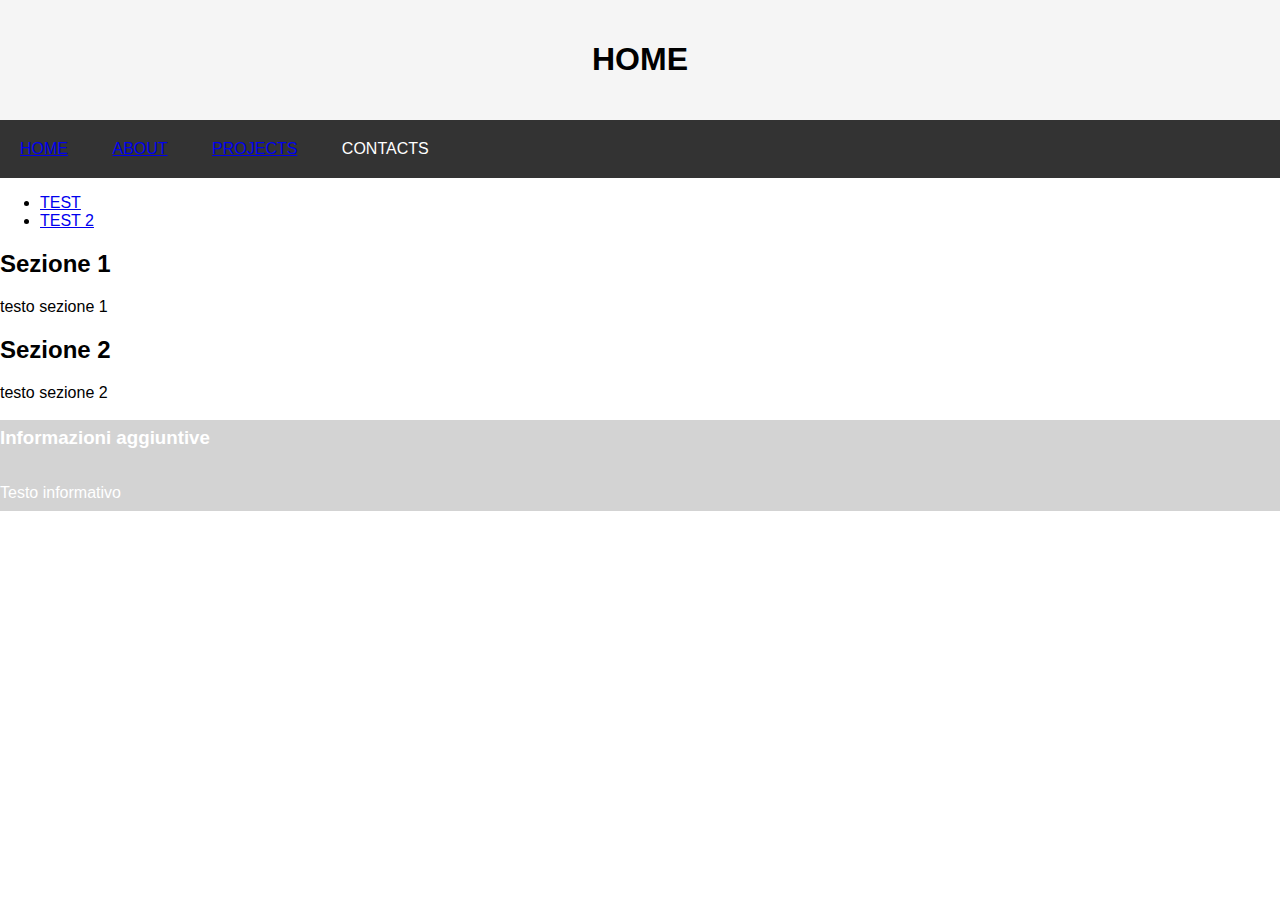
==== index.html @ 906e9a05 "prima versione" ====
<!DOCTYPE html>
<html>
<head>
  <meta charset="UTF-8">
  <meta name="author" content="Lorenzo Sarti">
  <meta name="description" content="...">

  <title> SITO PERSONALE </title>

  <link href="css/main.css" rel="stylesheet"/> <!-- foglio di stile -->
</head>

<body>
  <header>
    <h1> HOME </h1>
  </header>

  <nav>
    <ul>
      <li><a href="index.html">HOME</a></li>
      <li><a href="pages/about.html">ABOUT</a></li>
      <li><a href="pages/projects.html">PROJECTS</a></li>
      <li><a href="pages/contacts.html"></a>CONTACTS</li>
    </ul>
  </nav>

  <ul>
    <li><a href="index.html">TEST</a></li>
    <li><a href="index.html">TEST 2</a></li>

  </ul>

  <main>

  </main>
  <p id="demo"></p>

  <h2> Sezione 1 </h2>
  <p> testo sezione 1</p>

  <h2> Sezione 2 </h2>
  <p> testo sezione 2</p>

  <div id="divinfo" class="box">
  <h3> Informazioni aggiuntive </h3>
      <p> Testo informativo </p>
  </div>

  <script>
      function myFunction() {
          document.getElementById("demo").innerHTML = "Complimenti!" ; <!-- cast? es home-->
      }
  </script>

</body>
  </html>
---- css/main.css ----
body {
    font-family: Arial, sans-serif; /* se non c'è il primo usa il secondo */
    padding: 0;
    margin: 0; /* spazio vuoto */
}
header {
    background-color: #f5f5f5;
    padding: 20px; /* spazio intorno */
    text-align: center;
}

h1 {
    text-align: center;
}

nav {
    background-color: #333;
    color: white;
}

nav ul {
    margin: 0;
    padding: 0;
    align-items: center;
}

nav li {
    display: inline-block;
    padding: 20px;

}

#divtittle {
    background-color: lightgray;
    line-height: 450%;
    color: black;
    /* perchè è più alto */
}

/* se volessi una riga vuota? */

.box {
    text-align: center; /* orizzontale */
    line-height: 225%; /* verticale */
    color: white;
    width: 100%;
    height: 35%;
}

#maindiv {
    display: flex;
    background-color: black;
}

#divinfo { /* piè di pagina?? */
    background-color: lightgray;
    text-align: left;
}
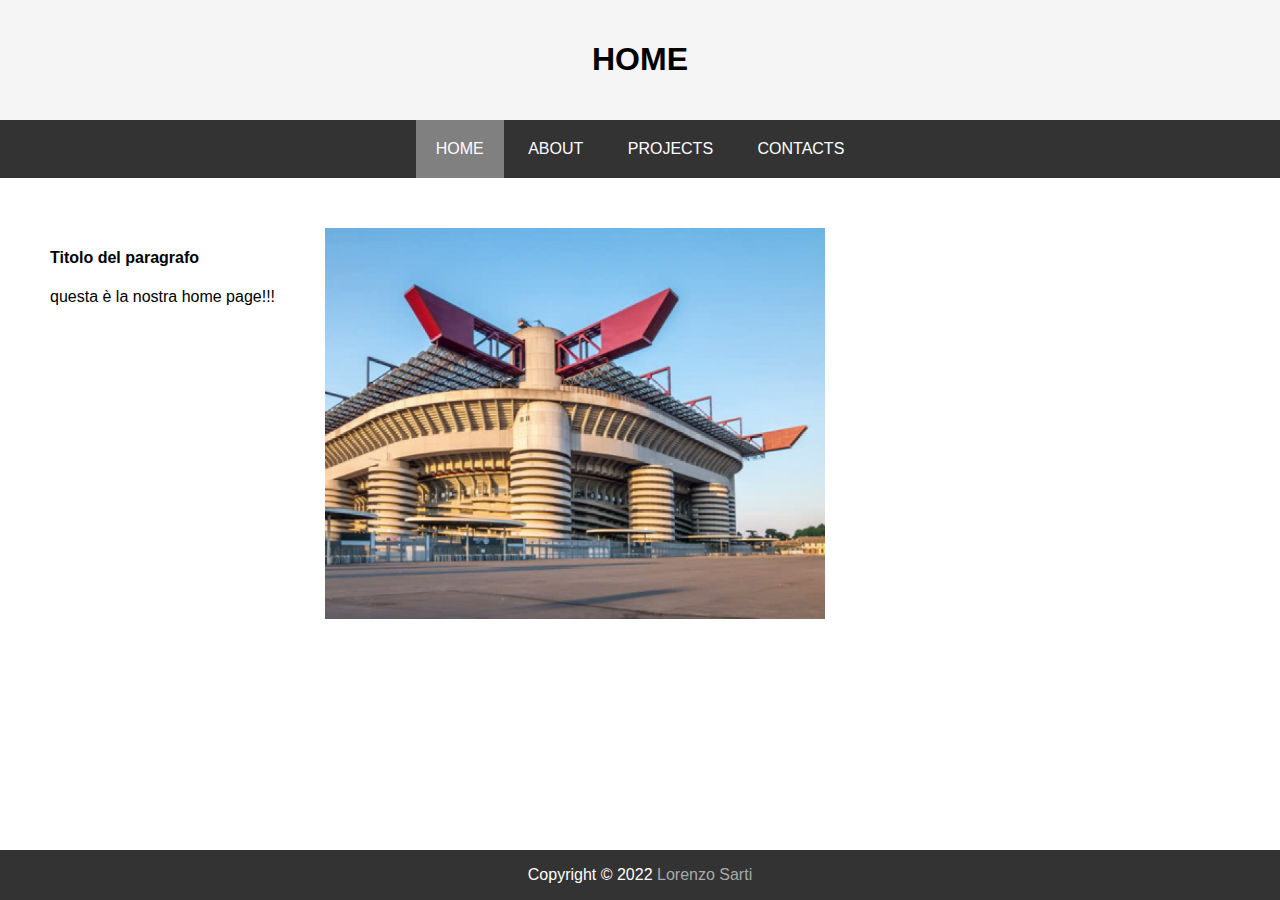
==== commit b19652f5: "secondo aggiornamento" ====
--- a/index.html
+++ b/index.html
@@ -17,40 +17,39 @@
 
   <nav>
     <ul>
-      <li><a href="index.html">HOME</a></li>
+      <li class="selected"><a href="index.html">HOME</a></li>
       <li><a href="pages/about.html">ABOUT</a></li>
       <li><a href="pages/projects.html">PROJECTS</a></li>
-      <li><a href="pages/contacts.html"></a>CONTACTS</li>
+      <li><a href="pages/contacts.html">CONTACTS</a></li>
     </ul>
   </nav>
 
-  <ul>
-    <li><a href="index.html">TEST</a></li>
-    <li><a href="index.html">TEST 2</a></li>
+  <main>
+    <div class="container-box">
+      <div class="text-box">
+        <h4> Titolo del paragrafo </h4>
+        <p> questa è la nostra home page!!!</p>
+      </div>
+      <div class="img-box">
+        <img src="assets/images/san%20siro.jpeg">
+      </div>
+    </div>
+  </main>
 
-  </ul>
+  <footer>
+    <p>
+      Copyright © 2022 <a href="https://github.com/LorenzoSarti22" target="_blank">Lorenzo Sarti</a>
+    </p>
+  </footer>
 
-  <main>
 
-  </main>
-  <p id="demo"></p>
-
-  <h2> Sezione 1 </h2>
-  <p> testo sezione 1</p>
-
-  <h2> Sezione 2 </h2>
-  <p> testo sezione 2</p>
-
-  <div id="divinfo" class="box">
-  <h3> Informazioni aggiuntive </h3>
-      <p> Testo informativo </p>
-  </div>
-
-  <script>
-      function myFunction() {
-          document.getElementById("demo").innerHTML = "Complimenti!" ; <!-- cast? es home-->
+  <!-- <p id="demo"></p>
+ <botton onclick="myFunction()"> click me! </botton>
+ <script>
+     function myFunction() {
+         document.getElementById("demo").innerHTML = "Complimenti!" ;  cast? es home
       }
-  </script>
+  </script>-->
 
 </body>
   </html>--- a/css/main.css
+++ b/css/main.css
@@ -21,13 +21,54 @@
 nav ul {
     margin: 0;
     padding: 0;
-    align-items: center;
+    text-align: center;
 }
 
 nav li {
     display: inline-block;
     padding: 20px;
+}
 
+nav li:hover {
+    background-color: grey;
+}
+
+nav a {
+    color: white;
+    text-decoration: none;
+}
+
+.selected {
+    background-color: grey;
+}
+
+
+.container-box {
+    display: flex;
+    padding: 50px;
+}
+
+.text-box {
+    margin-right: 50px;
+}
+
+.img-box img {
+    width: 500px;
+}
+
+footer {
+    background-color: #333;
+    color: #fff;
+    height: 50px;
+    position: fixed;
+    bottom: 0; /*distanza dal fondo*/
+    width: 100%;
+    text-align: center;
+    margin-top: 50px;
+}
+footer a {
+    text-decoration: none;
+    color: darkgray;
 }
 
 #divtittle {
@@ -47,6 +88,7 @@
     height: 35%;
 }
 
+
 #maindiv {
     display: flex;
     background-color: black;
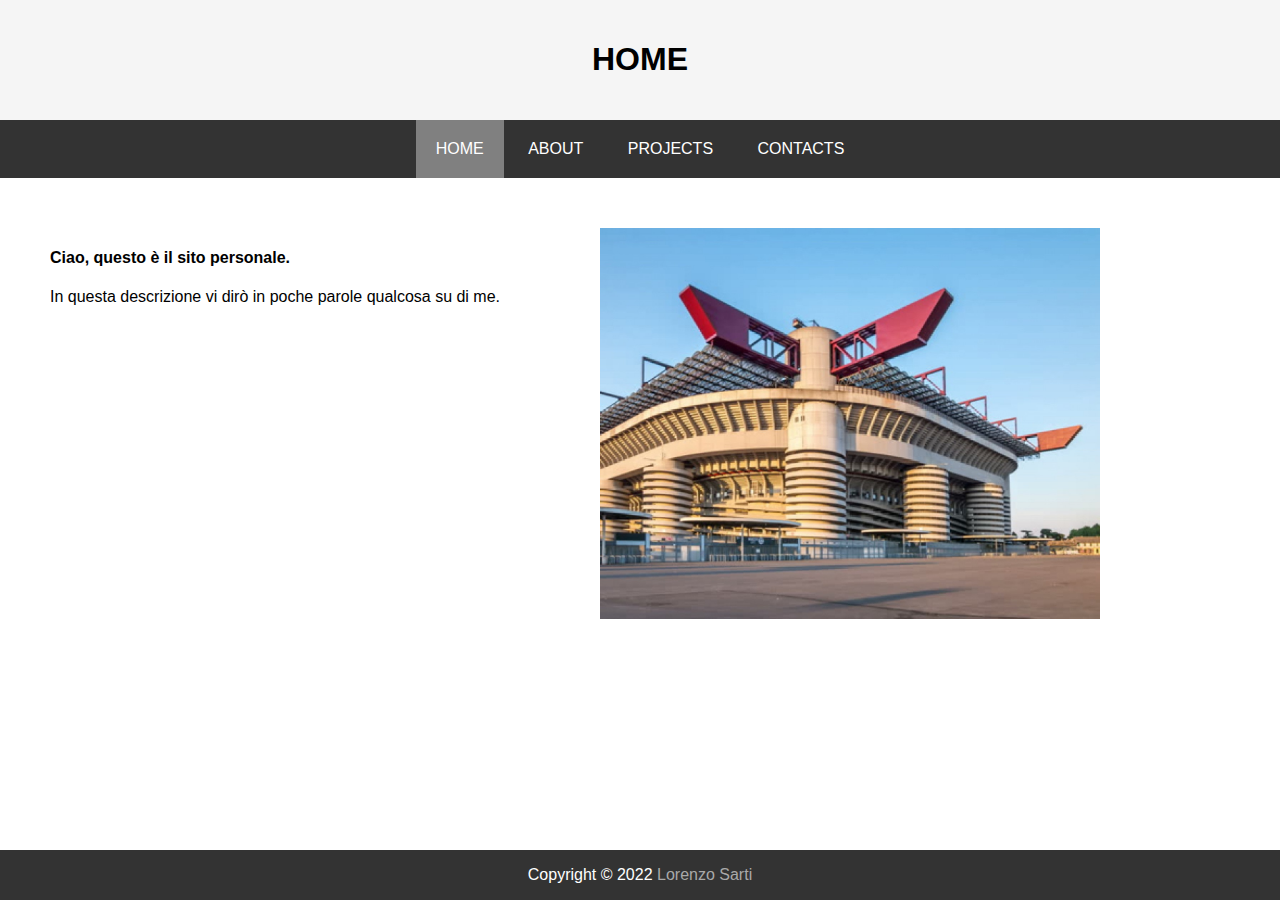
==== commit 9261f48a: "inizio scrittura classi javascript" ====
--- a/index.html
+++ b/index.html
@@ -27,8 +27,8 @@
   <main>
     <div class="container-box">
       <div class="text-box">
-        <h4> Titolo del paragrafo </h4>
-        <p> questa è la nostra home page!!!</p>
+        <h4> Ciao, questo è il sito personale. </h4>
+        <p> In questa descrizione vi dirò in poche parole qualcosa su di me.</p>
       </div>
       <div class="img-box">
         <img src="assets/images/san%20siro.jpeg">
--- a/css/main.css
+++ b/css/main.css
@@ -49,7 +49,7 @@
 }
 
 .text-box {
-    margin-right: 50px;
+    margin-right: 100px;
 }
 
 .img-box img {
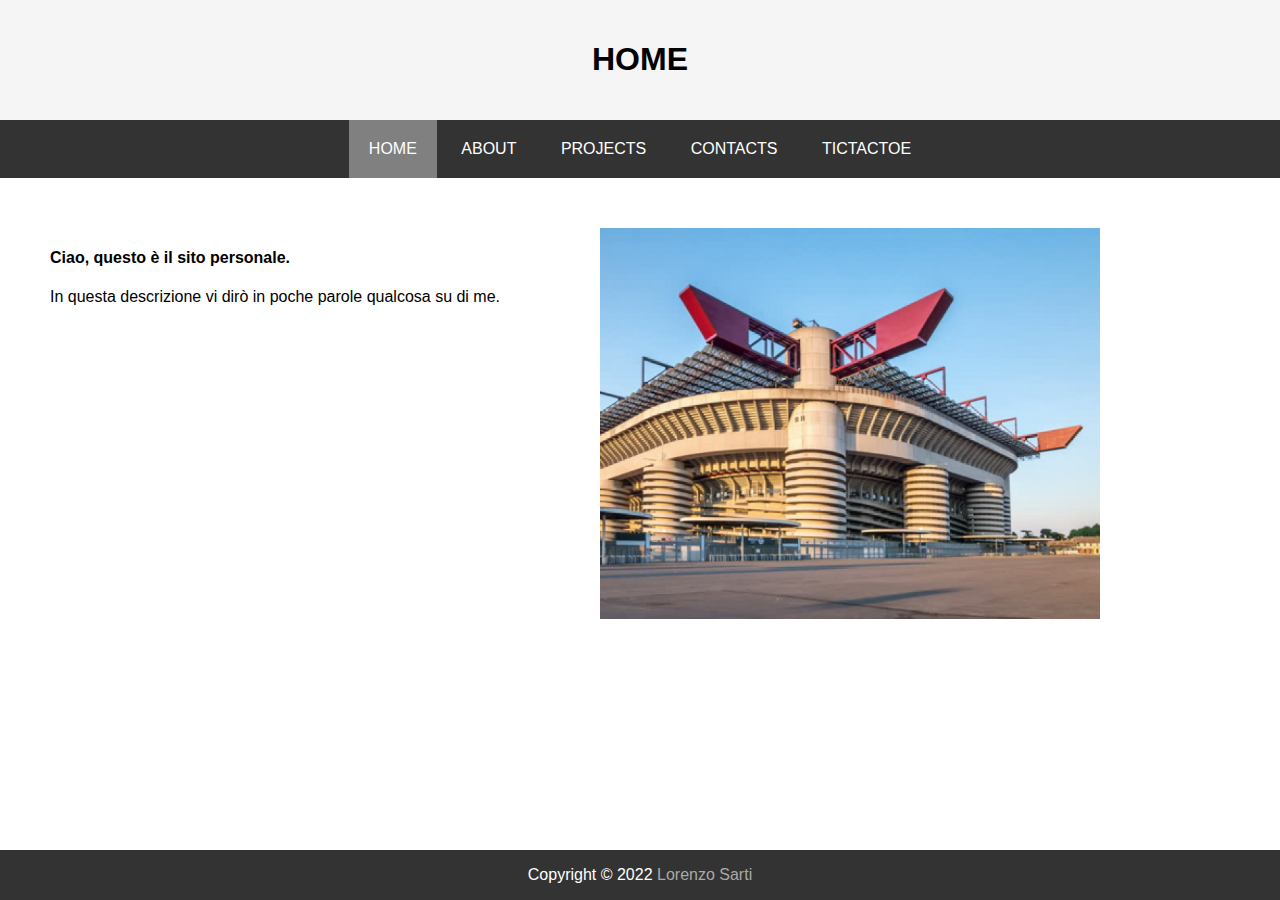
==== commit 8bf25694: "carbonara" ====
--- a/index.html
+++ b/index.html
@@ -21,6 +21,7 @@
       <li><a href="pages/about.html">ABOUT</a></li>
       <li><a href="pages/projects.html">PROJECTS</a></li>
       <li><a href="pages/contacts.html">CONTACTS</a></li>
+      <li><a href="pages/tictactoe.html">TICTACTOE</a></li>
     </ul>
   </nav>
 
--- a/css/main.css
+++ b/css/main.css
@@ -98,3 +98,14 @@
     background-color: lightgray;
     text-align: left;
 }
+
+aside {
+    background-color: lightgray;
+    position: fixed;
+    bottom: 50px;
+    padding-top:30px;
+    padding-bottom: 30px;
+    width: 100%;
+    text-align: center;
+
+}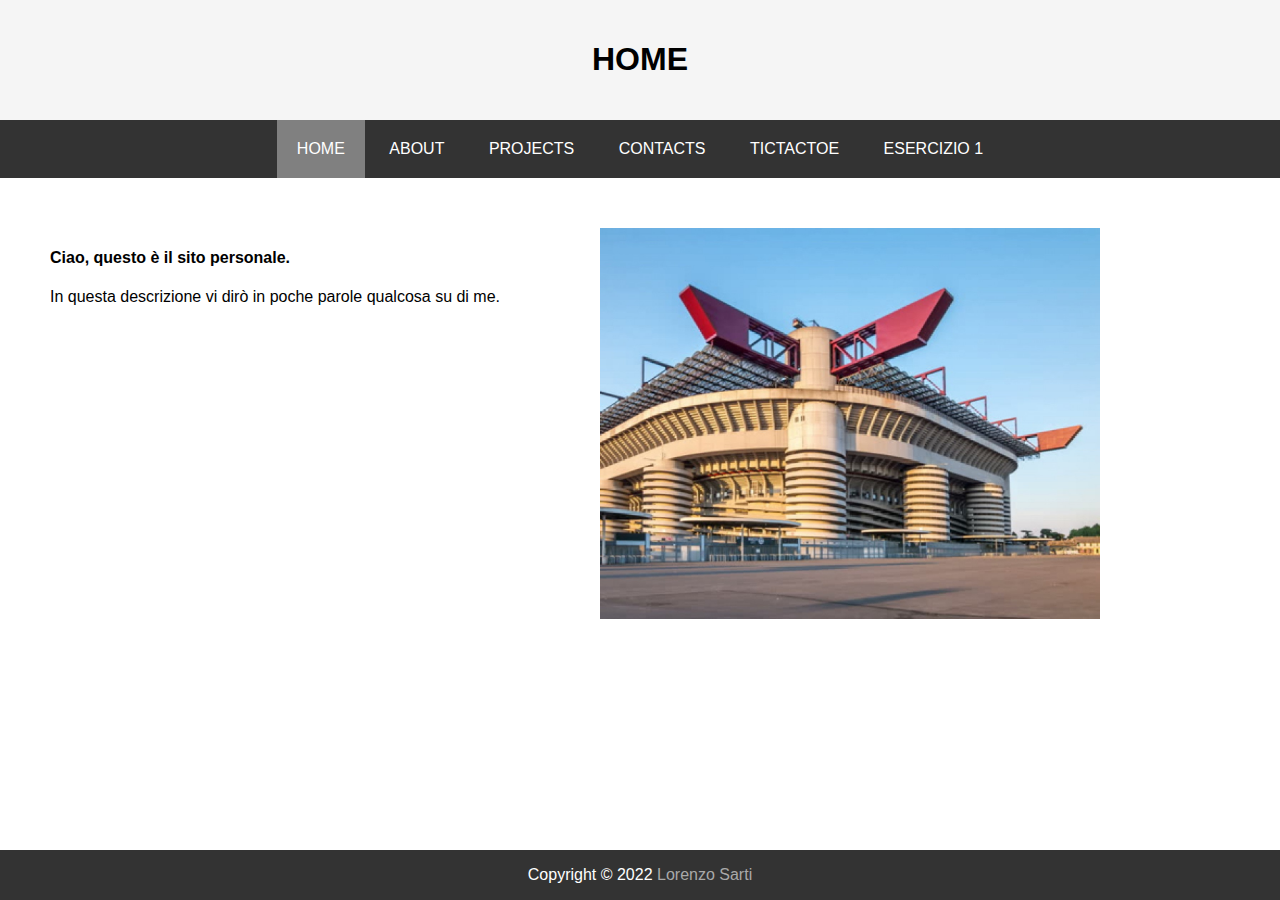
==== commit 90b5df1c: "completamento tris" ====
--- a/index.html
+++ b/index.html
@@ -22,6 +22,7 @@
       <li><a href="pages/projects.html">PROJECTS</a></li>
       <li><a href="pages/contacts.html">CONTACTS</a></li>
       <li><a href="pages/tictactoe.html">TICTACTOE</a></li>
+      <li><a href="esercizio1.html">ESERCIZIO 1</a></li>
     </ul>
   </nav>
 
